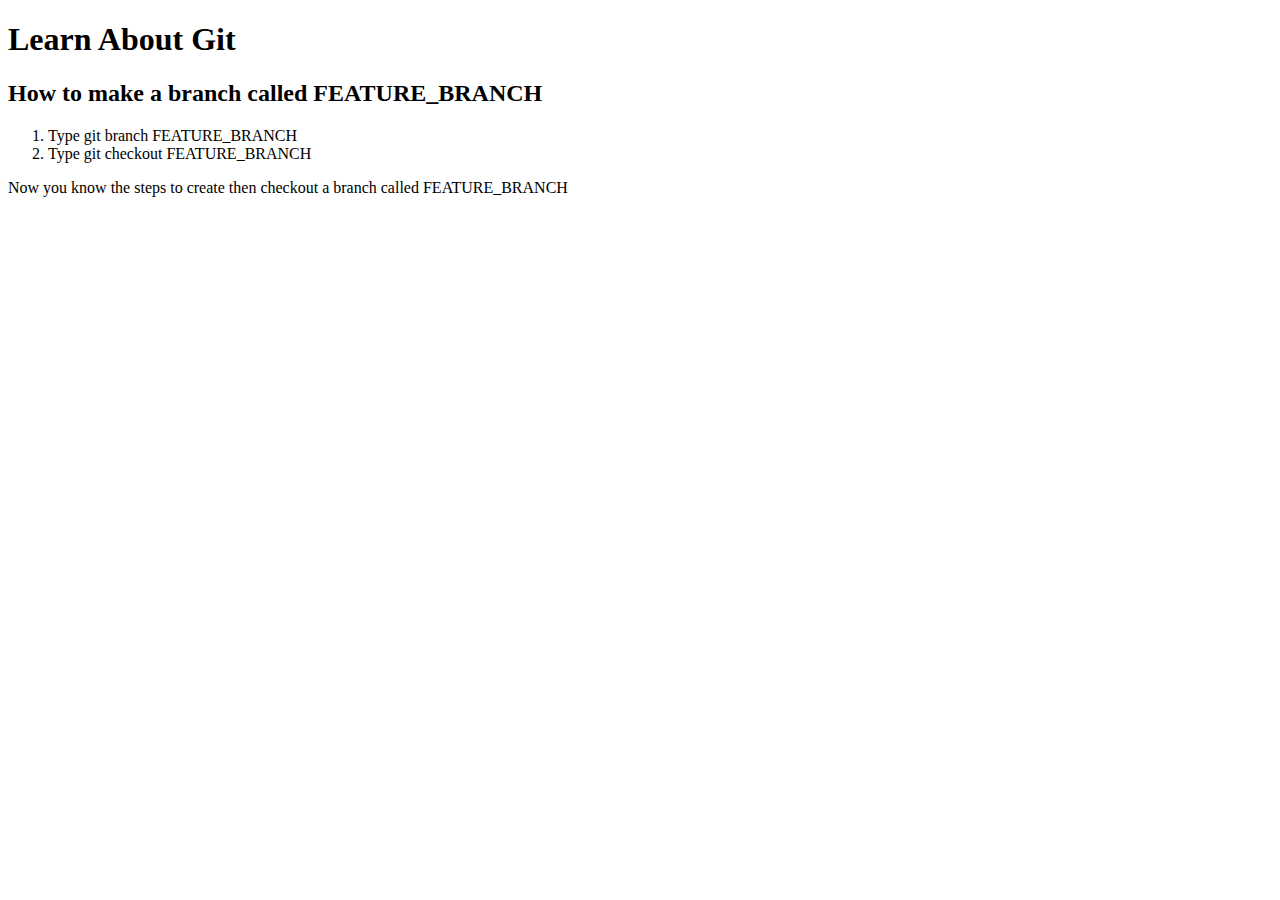
==== index.html @ 7e93edcb "Added index.html" ====
<!DOCTYPE html>
<html>
    <head>
        <title>Site Title</title>
    </head>
    <body>
        <h1>Learn About Git</h1>
        <h2>How to make a branch called FEATURE_BRANCH</h2>
        <ol>
            <li>Type git branch FEATURE_BRANCH</li>
            <li>Type git checkout FEATURE_BRANCH</li>
        </ol>
        <p>Now you know the steps to create then checkout a branch called FEATURE_BRANCH</p>
    </body>
</html>
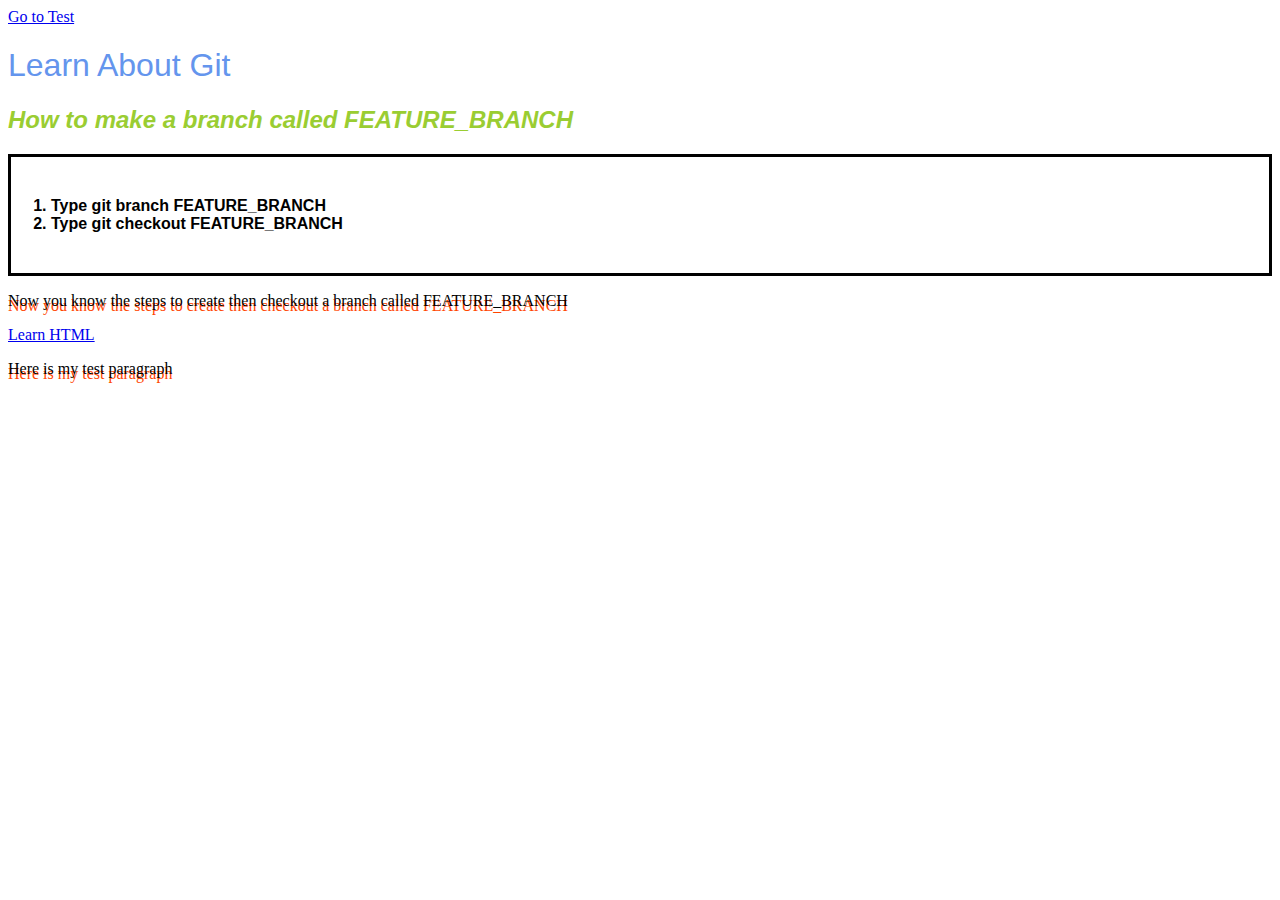
==== commit b98ba9ed: "Added styling and a new page" ====
--- a/index.html
+++ b/index.html
@@ -2,8 +2,11 @@
 <html>
     <head>
         <title>Site Title</title>
+        <link rel="stylesheet" href="style.css">
     </head>
     <body>
+        <a href="#test">Go to Test</a>
+
         <h1>Learn About Git</h1>
         <h2>How to make a branch called FEATURE_BRANCH</h2>
         <ol>
@@ -11,5 +14,9 @@
             <li>Type git checkout FEATURE_BRANCH</li>
         </ol>
         <p>Now you know the steps to create then checkout a branch called FEATURE_BRANCH</p>
+        <a href="learnhtml.html">Learn HTML</a>
+        <p id="test">Here is my test paragraph</p>
+
+
     </body>
 </html>--- a/style.css
+++ b/style.css
@@ -0,0 +1,20 @@
+h1 {
+    color: cornflowerblue;
+    font-weight: normal;
+    font-family: sans-serif;
+}
+
+h2 {
+    font-style: italic;
+    color: yellowgreen;
+    font-family: sans-serif;
+}
+
+ol {font-family: sans-serif;
+    border: 3px solid black;
+    padding: 40px;
+}
+li { font-weight: bold;
+}
+p{text-shadow:  0px 5px orangered;
+}